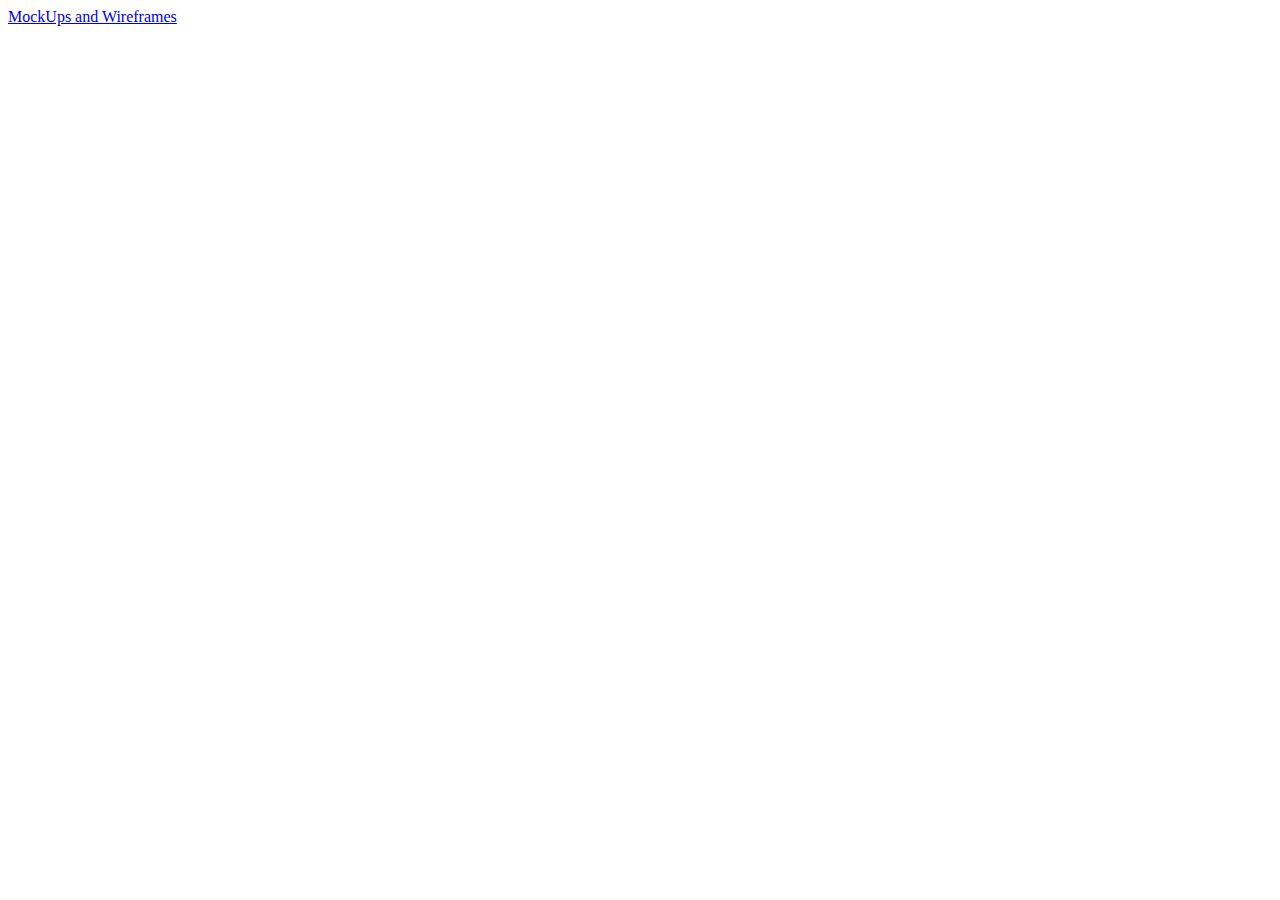
==== index.html @ 7d7611d9 "Update index.html" ====
<!DOCTYPE html>
<html lang="en-us">
  <head>
    <meta charset="utf-8">
    <meta http-equiv="X-UA-Compatible" content="IE=edge">
    <meta name="viewport" content="width=device-width, initial-scale=1">
    <title>Project Hub</title>
    <meta name="description" content="Page Description Goes Here">
  </head>
  <body>
       <!-- The page content goes here -->
      <link href="style.css" rel="stylesheet" type="text/css" media="screen" /> <!-- Add your stylesheet here, before the closing HTML tag -->
      <a href="MockUps and Wireframes">MockUps and Wireframes</a>
  
  </body>
</html>
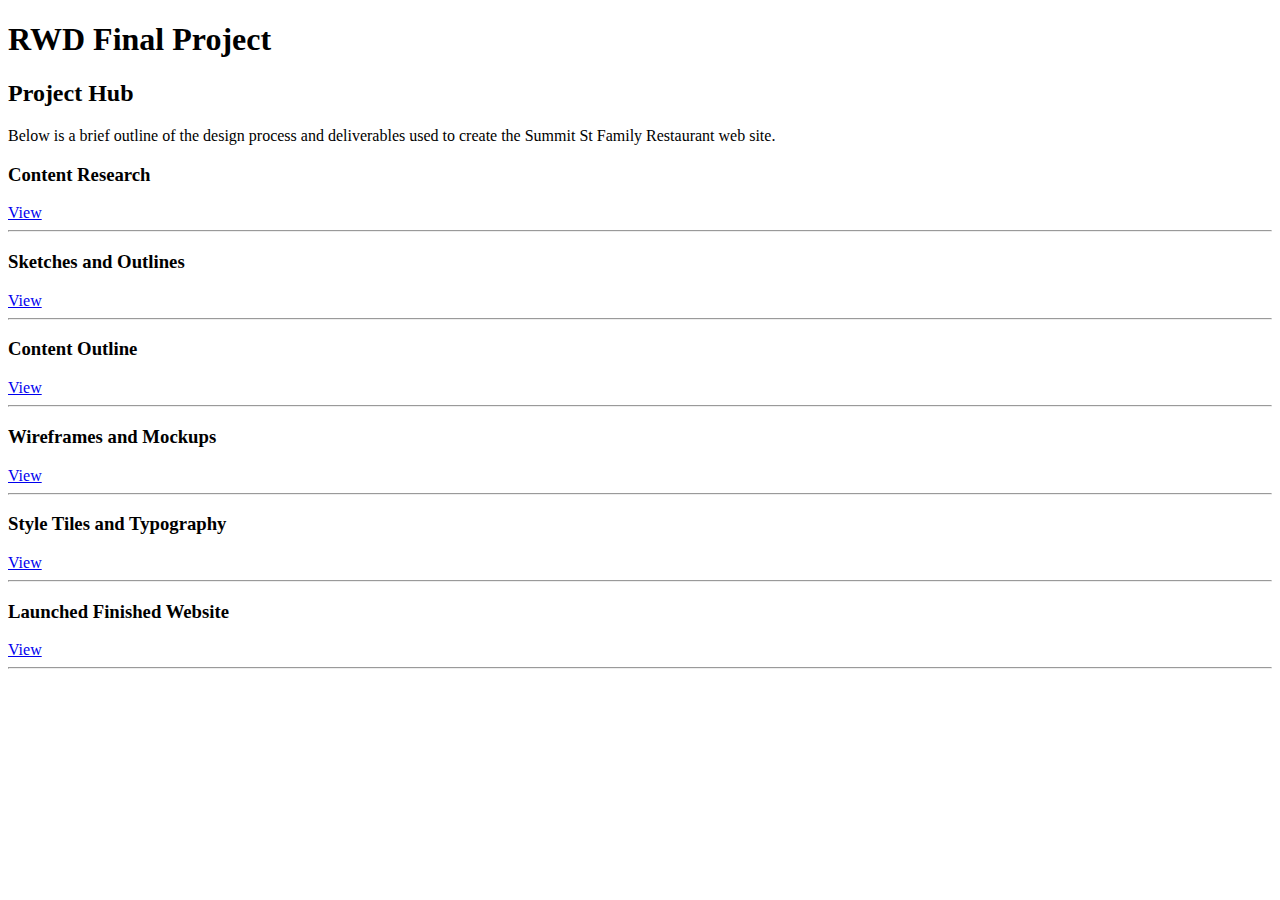
==== commit a3613956: "Update index.html" ====
--- a/index.html
+++ b/index.html
@@ -9,8 +9,32 @@
   </head>
   <body>
        <!-- The page content goes here -->
-      <link href="style.css" rel="stylesheet" type="text/css" media="screen" /> <!-- Add your stylesheet here, before the closing HTML tag -->
-      <a href="MockUps and Wireframes">MockUps and Wireframes</a>
+    <h1>RWD Final Project</h1>
+      <h2>Project Hub</h2>
+        <p>Below is a brief outline of the design process and deliverables used to create the Summit St Family Restaurant web site.</p>
+    
+    <h3>Content Research</h3>
+      <a href="/research.html">View</a>
+    <hr>
+    <h3>Sketches and Outlines</h3>
+      <a href="/sketch.html">View</a>
+    <hr>
+    <h3>Content Outline</h3>
+      <a href="https://drive.google.com/open?id=1S4adb3j6GLofmF50wsef0-oKDLQKLjFh">View</a>
+    <hr>
+    <h3>Wireframes and Mockups</h3>
+      <a href="/wireframes.html">View</a>
+    <hr>
+    <h3>Style Tiles and Typography</h3>
+      <a href="styletile.html">View</a>
+    <hr>
+    <h3>Launched Finished Website</h3>
+      <a href="https://kentstateweb.github.io/fall-2018-brendan-gilbert/site/">View</a>
+    <hr>
+    
+    
+    
+ 
   
   </body>
 </html>
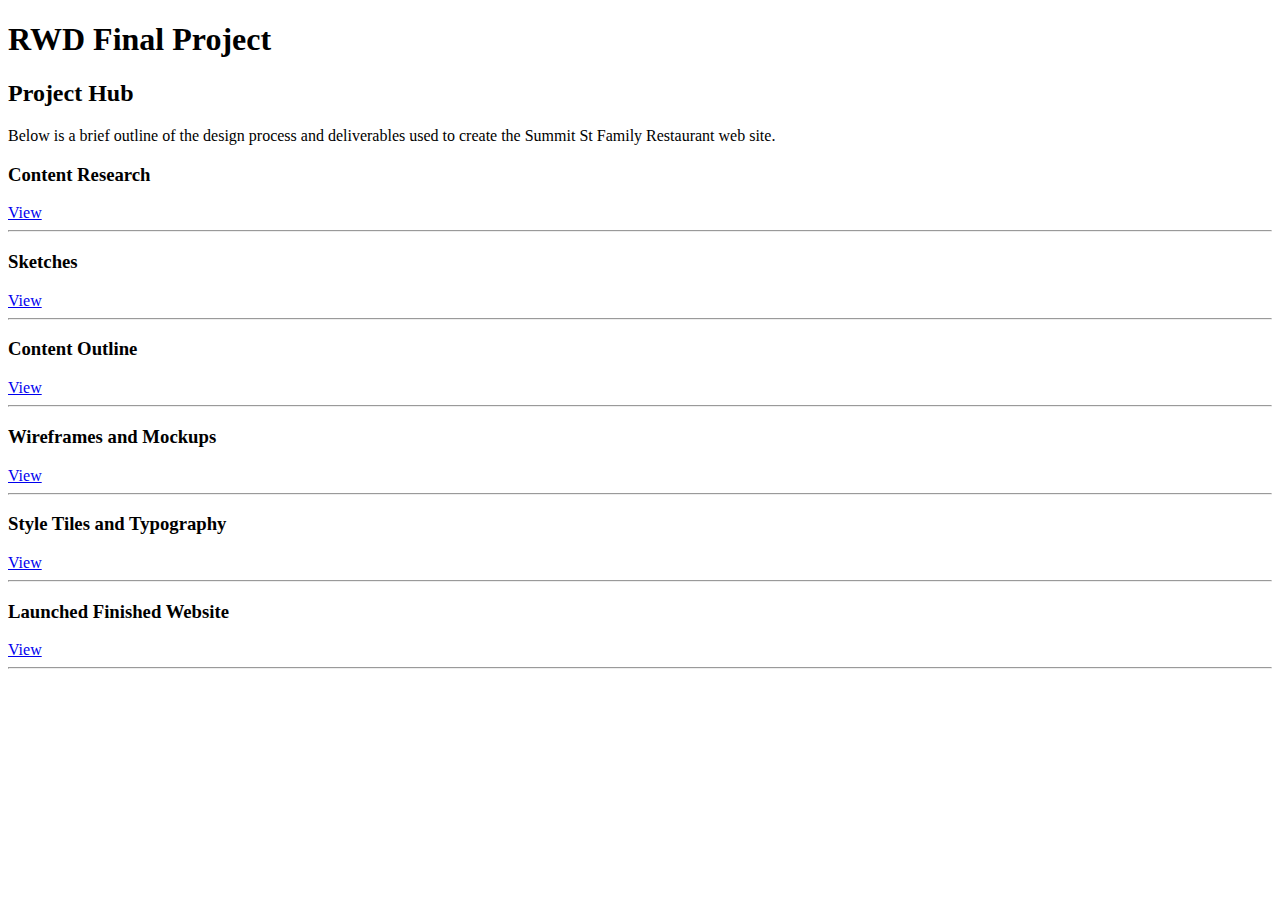
==== commit 8e334389: "index" ====
--- a/index.html
+++ b/index.html
@@ -12,18 +12,18 @@
     <h1>RWD Final Project</h1>
       <h2>Project Hub</h2>
         <p>Below is a brief outline of the design process and deliverables used to create the Summit St Family Restaurant web site.</p>
-    
+
     <h3>Content Research</h3>
-      <a href="/research.html">View</a>
+      <a href="research.html">View</a>
     <hr>
-    <h3>Sketches and Outlines</h3>
-      <a href="/sketch.html">View</a>
+    <h3>Sketches</h3>
+      <a href="sketch.html">View</a>
     <hr>
     <h3>Content Outline</h3>
       <a href="https://drive.google.com/open?id=1S4adb3j6GLofmF50wsef0-oKDLQKLjFh">View</a>
     <hr>
     <h3>Wireframes and Mockups</h3>
-      <a href="/wireframes.html">View</a>
+      <a href="mockups.html">View</a>
     <hr>
     <h3>Style Tiles and Typography</h3>
       <a href="styletile.html">View</a>
@@ -31,10 +31,10 @@
     <h3>Launched Finished Website</h3>
       <a href="https://kentstateweb.github.io/fall-2018-brendan-gilbert/site/">View</a>
     <hr>
-    
-    
-    
- 
-  
+
+
+
+
+
   </body>
 </html>
